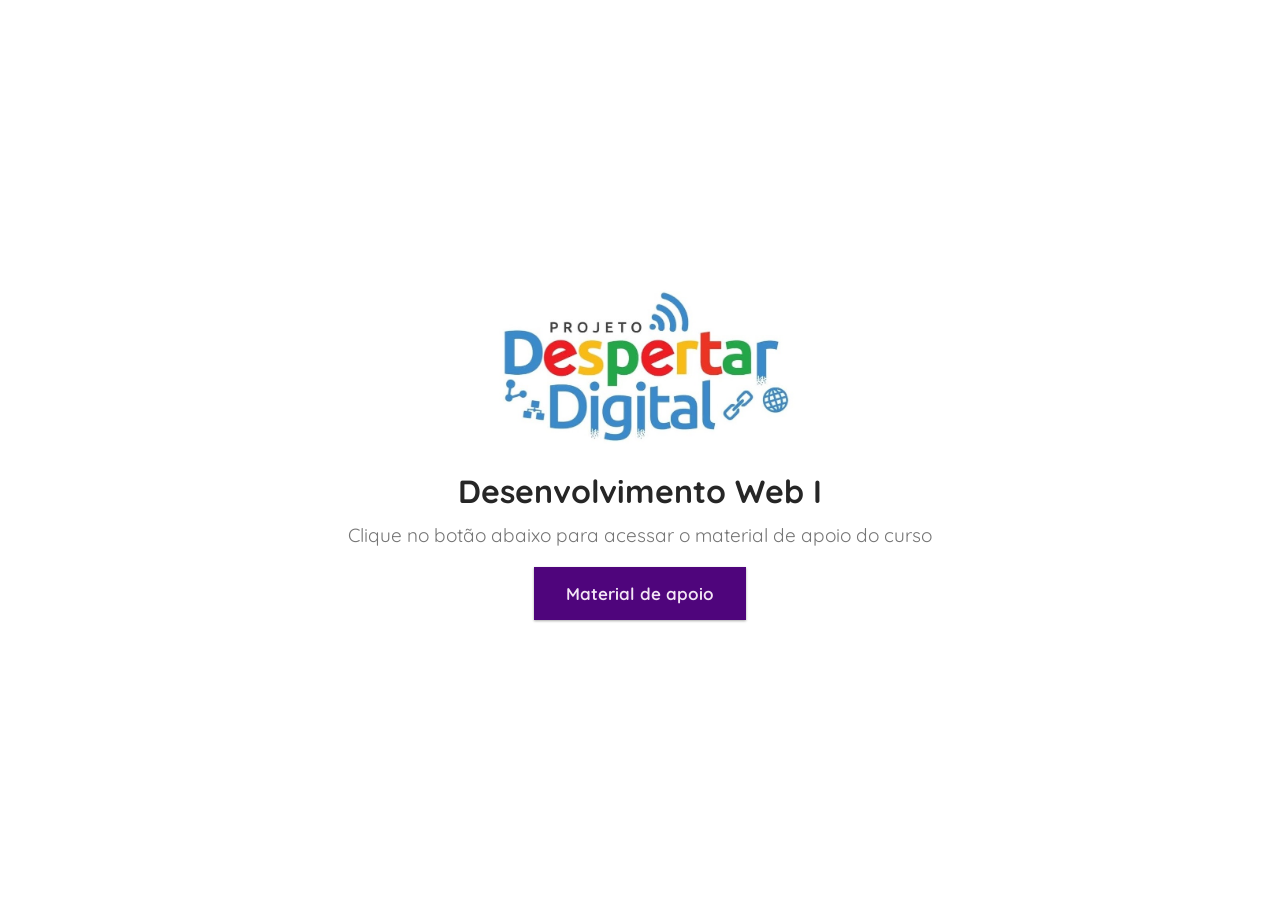
==== index.html @ e0d94d3c "Corrigindo bug de responsividade" ====
<!DOCTYPE html>
<html lang="pt-br">
    <head>
        <meta charset="UTF-8">
        <meta name="viewport" content="width=device-width, initial-scale=1.0">
        <link rel="preconnect" href="https://fonts.googleapis.com">
        <link rel="preconnect" href="https://fonts.gstatic.com" crossorigin>
        <link href="https://fonts.googleapis.com/css2?family=Quicksand:wght@300..700&display=swap" rel="stylesheet">
        <title>Desenvolvimento Web I</title>
        <style>
            * {
                margin: 0;
                padding: 0;
                box-sizing: border-box;
                font-family: "Quicksand", sans-serif;
            }

            html, body {
                width: 1oovh;
                height: 100%;
                display: flex;
                justify-content: center;
                align-items: center;
            }

            main {
                display: flex;
                flex-direction: column;
                row-gap: 12px;
                align-items: center;
                overflow: auto;
            }

            p {
                font-size: 19px;
                color: #757575;
                text-align: center;
            }

            h1 { color: #262626; }

            button {
                font-size: 17px;
                padding: 16px 32px;
                border: none;
                font-weight: 660;
                cursor: pointer;
                color: #F3E5F5;
                background-color:#4f057c;
                transition: all 0.4s;
                margin: 8px 0;
                box-shadow: rgba(0, 0, 0, 0.12) 0px 1px 3px, rgba(0, 0, 0, 0.24) 0px 1px 2px;
            }

            button:hover {
                background-color:#6A1B9A;
                box-shadow: rgba(0, 0, 0, 0.1) 0px 20px 25px -5px, rgba(0, 0, 0, 0.04) 0px 10px 10px -5px;
            }

        </style>
    </head>
    <body>
        <main>
            <img src="./logo.jpg" alt="Despertar Digital" width="320px">
            <h1>Desenvolvimento Web I</h1>
            <p>Clique no botão abaixo para acessar o material de apoio do curso</p>
            <button type="button" onclick="irPara()">Material de apoio</button>
        </main>
        <script>
            function irPara() { 
                window.location.href = 'https://drive.google.com/drive/folders/1_1f9Cpxr88D0HIj3icY5NTqwv_Tn4KFy?usp=sharing';
            }
        </script>
    </body>
</html>
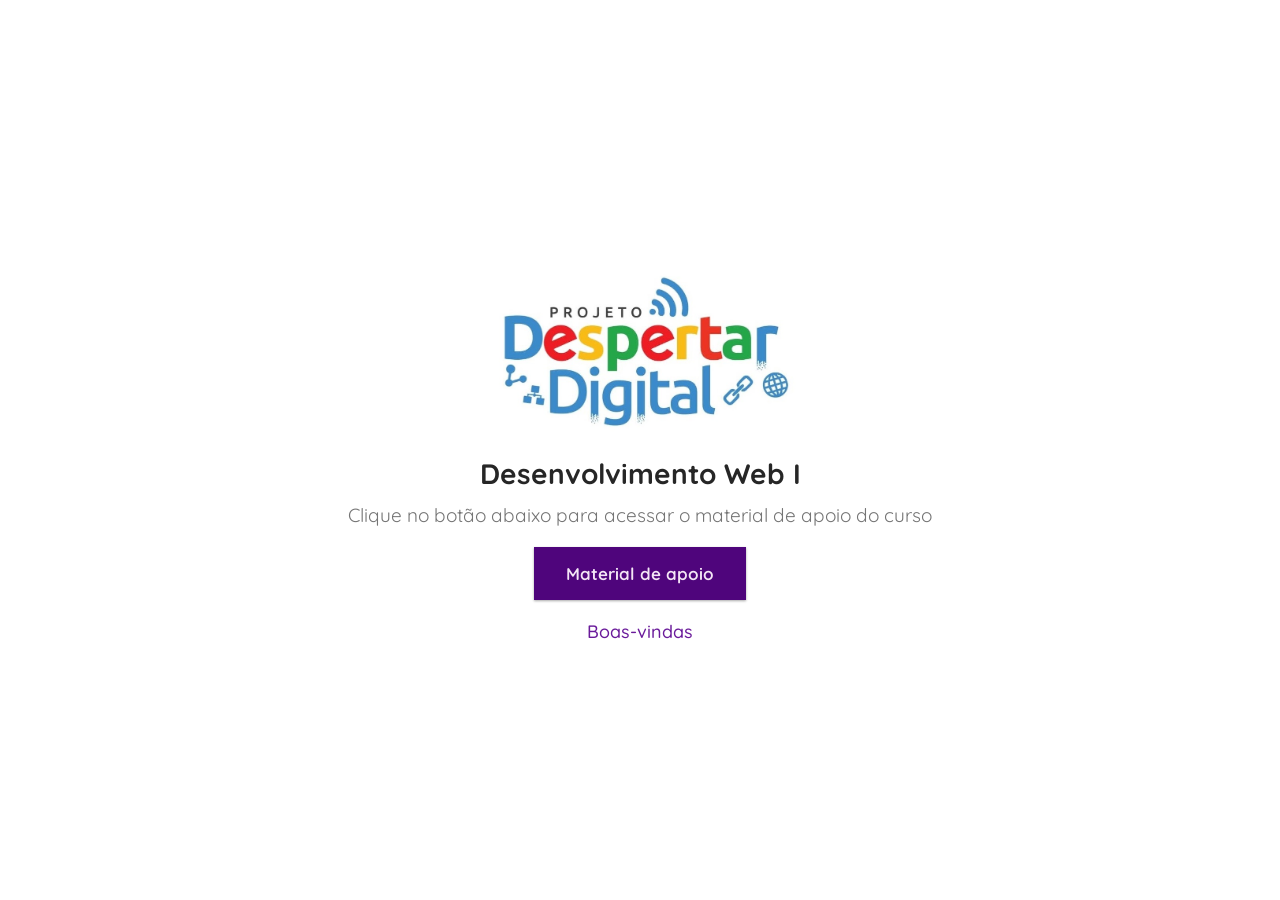
==== commit 2914b128: "Adicionando link para o formulário de boas-vindas" ====
--- a/index.html
+++ b/index.html
@@ -6,57 +6,16 @@
         <link rel="preconnect" href="https://fonts.googleapis.com">
         <link rel="preconnect" href="https://fonts.gstatic.com" crossorigin>
         <link href="https://fonts.googleapis.com/css2?family=Quicksand:wght@300..700&display=swap" rel="stylesheet">
+        <link rel="stylesheet" href="./base.css">
         <title>Desenvolvimento Web I</title>
         <style>
-            * {
-                margin: 0;
-                padding: 0;
-                box-sizing: border-box;
-                font-family: "Quicksand", sans-serif;
-            }
-
-            html, body {
-                width: 1oovh;
-                height: 100%;
-                display: flex;
-                justify-content: center;
-                align-items: center;
-            }
-
-            main {
-                display: flex;
-                flex-direction: column;
-                row-gap: 12px;
-                align-items: center;
-                overflow: auto;
-            }
+            * { padding: 0; }
 
             p {
                 font-size: 19px;
                 color: #757575;
                 text-align: center;
             }
-
-            h1 { color: #262626; }
-
-            button {
-                font-size: 17px;
-                padding: 16px 32px;
-                border: none;
-                font-weight: 660;
-                cursor: pointer;
-                color: #F3E5F5;
-                background-color:#4f057c;
-                transition: all 0.4s;
-                margin: 8px 0;
-                box-shadow: rgba(0, 0, 0, 0.12) 0px 1px 3px, rgba(0, 0, 0, 0.24) 0px 1px 2px;
-            }
-
-            button:hover {
-                background-color:#6A1B9A;
-                box-shadow: rgba(0, 0, 0, 0.1) 0px 20px 25px -5px, rgba(0, 0, 0, 0.04) 0px 10px 10px -5px;
-            }
-
         </style>
     </head>
     <body>
@@ -65,10 +24,11 @@
             <h1>Desenvolvimento Web I</h1>
             <p>Clique no botão abaixo para acessar o material de apoio do curso</p>
             <button type="button" onclick="irPara()">Material de apoio</button>
+            <a href="./boas-vindas.html">Boas-vindas</a>
         </main>
         <script>
             function irPara() { 
-                window.location.href = 'https://drive.google.com/drive/folders/1_1f9Cpxr88D0HIj3icY5NTqwv_Tn4KFy?usp=sharing';
+                window.location.href = 'https://drive.google.com/drive/folders/1N3WFvoMLqIjIff2vUEI7ZFphqDsNPISp?usp=sharing';
             }
         </script>
     </body>
--- a/base.css
+++ b/base.css
@@ -0,0 +1,55 @@
+* {
+    margin: 0;
+    box-sizing: border-box;
+    font-family: "Quicksand", sans-serif;
+}
+
+html, body {
+    height: 100%;
+    display: flex;
+    justify-content: center;
+    align-items: center;
+}
+
+main {
+    display: flex;
+    flex-direction: column;
+    row-gap: 12px;
+    align-items: center;
+    overflow: auto;
+}
+
+button {
+    font-size: 17px;
+    padding: 16px 32px;
+    border: none;
+    font-weight: 660;
+    cursor: pointer;
+    color: #F3E5F5;
+    background-color:#4f057c;
+    transition: all 0.4s;
+    margin: 8px 0;
+    box-shadow: rgba(0, 0, 0, 0.12) 0px 1px 3px, rgba(0, 0, 0, 0.24) 0px 1px 2px;
+}
+
+button:hover {
+    background-color:#6A1B9A;
+    box-shadow: rgba(0, 0, 0, 0.1) 0px 20px 25px -5px, rgba(0, 0, 0, 0.04) 0px 10px 10px -5px;
+}
+
+h1 { 
+    color: #262626;
+    font-size: 28px;
+}
+
+    a {
+        font-size: 18px;
+        color: #6A1B9A;
+        font-weight: 500;
+        text-decoration: none;
+    }
+
+    a:hover {
+        text-decoration: underline;
+        color:#4f057c;
+    }
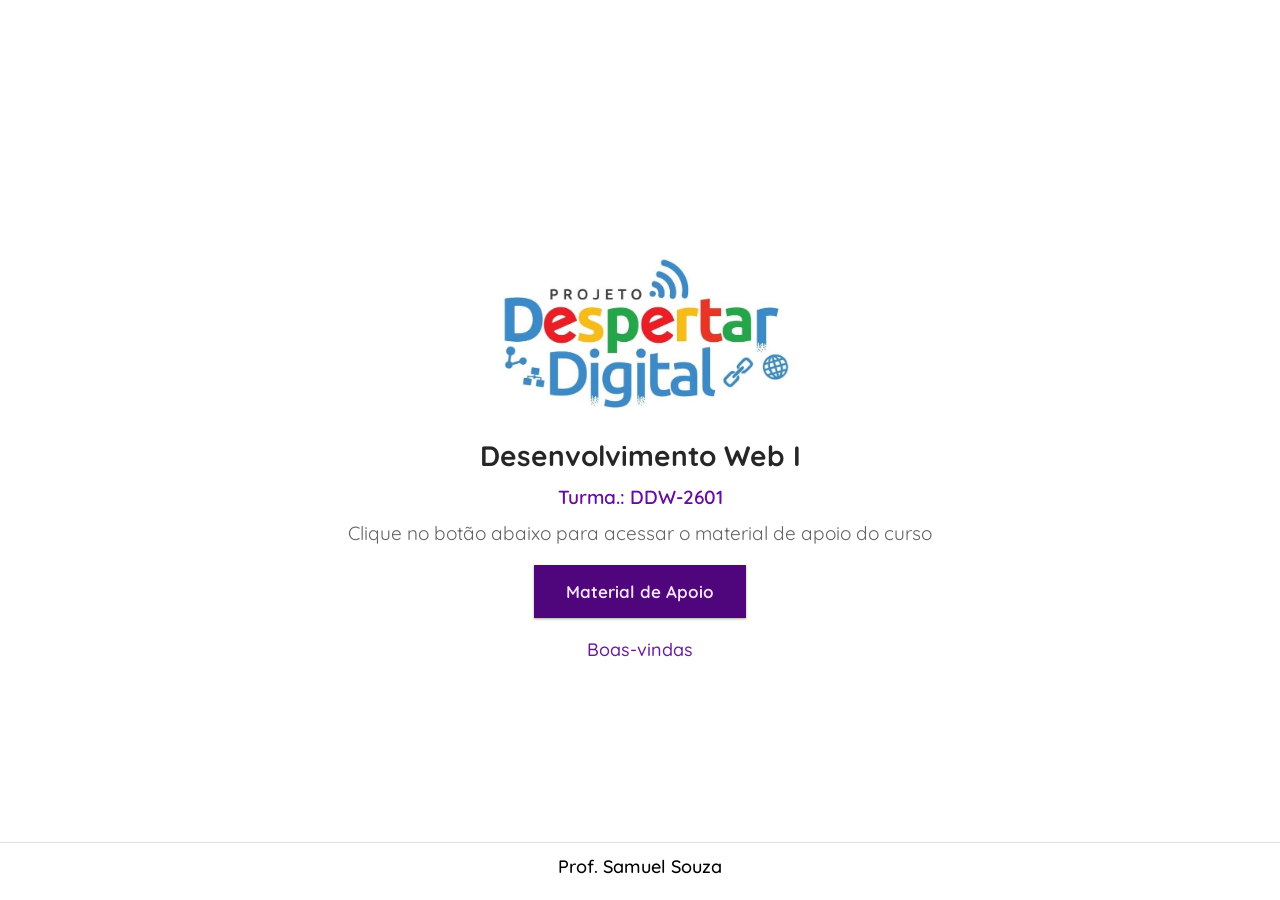
==== commit eab25201: "Melhorando a página da turma" ====
--- a/index.html
+++ b/index.html
@@ -13,8 +13,14 @@
 
             p {
                 font-size: 19px;
-                color: #757575;
+                color: #636363;
                 text-align: center;
+            }
+
+            p.turma {
+                font-size: 19px;
+                font-weight: 600;
+                color: #670c9f;
             }
         </style>
     </head>
@@ -22,14 +28,16 @@
         <main>
             <img src="./logo.jpg" alt="Despertar Digital" width="320px">
             <h1>Desenvolvimento Web I</h1>
+            <p class="turma">Turma.: DDW-2601</p>
             <p>Clique no botão abaixo para acessar o material de apoio do curso</p>
-            <button type="button" onclick="irPara()">Material de apoio</button>
-            <a href="./boas-vindas.html">Boas-vindas</a>
+            <a class="btn" href="https://www.dropbox.com/scl/fo/ylbcxq0yrsxftknlajrb0/AM5UWRIhtls204zV78IrxsM?rlkey=a5twrcvr0nxecxndv8o98dikl&st=add8h6ah&dl=0" target="_blank">
+                Material de Apoio
+            </a>
+            <a class="default-link" href="./boas-vindas.html">Boas-vindas</a>
         </main>
-        <script>
-            function irPara() { 
-                window.location.href = 'https://drive.google.com/drive/folders/1N3WFvoMLqIjIff2vUEI7ZFphqDsNPISp?usp=sharing';
-            }
-        </script>
+
+        <footer>
+            Prof. Samuel Souza
+        </footer>
     </body>
 </html>
--- a/base.css
+++ b/base.css
@@ -4,9 +4,15 @@
     font-family: "Quicksand", sans-serif;
 }
 
+body {
+    position: relative;
+}
+
 html, body {
+    width: 100%;
     height: 100%;
     display: flex;
+    flex-direction: column;
     justify-content: center;
     align-items: center;
 }
@@ -19,20 +25,21 @@
     overflow: auto;
 }
 
-button {
+button, a.btn {
     font-size: 17px;
     padding: 16px 32px;
     border: none;
     font-weight: 660;
     cursor: pointer;
     color: #F3E5F5;
+    text-decoration: none;
     background-color:#4f057c;
     transition: all 0.4s;
     margin: 8px 0;
     box-shadow: rgba(0, 0, 0, 0.12) 0px 1px 3px, rgba(0, 0, 0, 0.24) 0px 1px 2px;
 }
 
-button:hover {
+button:hover, a.btn:hover {
     background-color:#6A1B9A;
     box-shadow: rgba(0, 0, 0, 0.1) 0px 20px 25px -5px, rgba(0, 0, 0, 0.04) 0px 10px 10px -5px;
 }
@@ -42,14 +49,25 @@
     font-size: 28px;
 }
 
-    a {
-        font-size: 18px;
-        color: #6A1B9A;
-        font-weight: 500;
-        text-decoration: none;
-    }
+a.default-link {
+    font-size: 18px;
+    color: #6A1B9A;
+    font-weight: 500;
+    text-decoration: none;
+}
 
-    a:hover {
-        text-decoration: underline;
-        color:#4f057c;
-    }+a.default-link:hover {
+    text-decoration: underline;
+    color:#4f057c;
+}
+
+footer {
+    width: 100%;
+    padding: 12px 0;
+    text-align: center;
+    font-size: 18px;
+    font-weight: 550;
+    position: absolute;
+    bottom: 10px;
+    border-top: 1px solid #e0e0e0;
+}
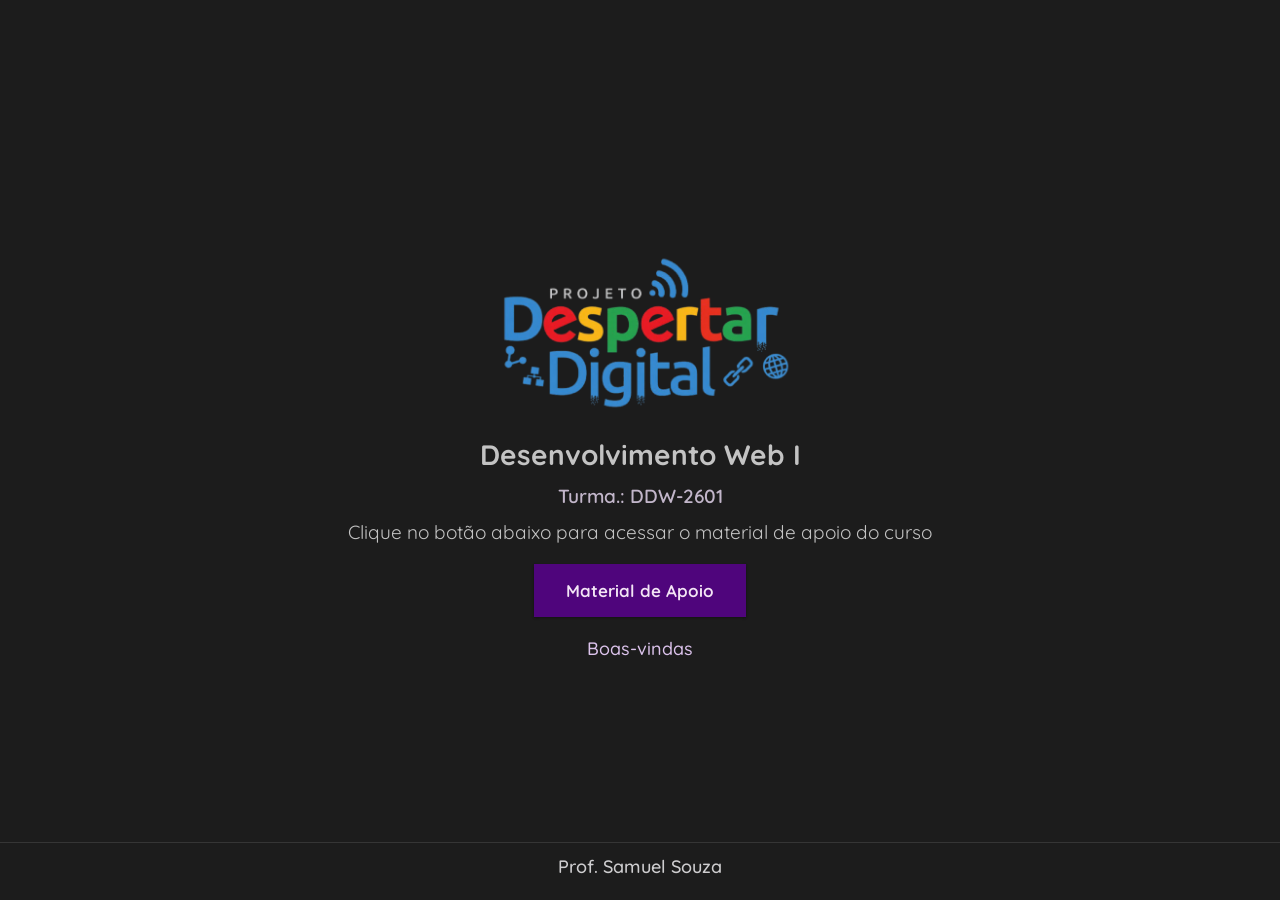
==== commit 1028dbc0: "Criando tema dark" ====
--- a/index.html
+++ b/index.html
@@ -3,6 +3,7 @@
     <head>
         <meta charset="UTF-8">
         <meta name="viewport" content="width=device-width, initial-scale=1.0">
+        <link rel="icon" type="image/x-icon" href="./favicon.ico">
         <link rel="preconnect" href="https://fonts.googleapis.com">
         <link rel="preconnect" href="https://fonts.gstatic.com" crossorigin>
         <link href="https://fonts.googleapis.com/css2?family=Quicksand:wght@300..700&display=swap" rel="stylesheet">
@@ -13,20 +14,20 @@
 
             p {
                 font-size: 19px;
-                color: #636363;
+                color: #c3c3c3;
                 text-align: center;
             }
 
             p.turma {
                 font-size: 19px;
                 font-weight: 600;
-                color: #670c9f;
+                color: #c2b6ca;
             }
         </style>
     </head>
-    <body>
+    <body class="page">
         <main>
-            <img src="./logo.jpg" alt="Despertar Digital" width="320px">
+            <img src="./logo.png" alt="Despertar Digital" width="320px">
             <h1>Desenvolvimento Web I</h1>
             <p class="turma">Turma.: DDW-2601</p>
             <p>Clique no botão abaixo para acessar o material de apoio do curso</p>
--- a/base.css
+++ b/base.css
@@ -15,6 +15,8 @@
     flex-direction: column;
     justify-content: center;
     align-items: center;
+    background-color: #1c1c1c;
+    overflow: hidden;
 }
 
 main {
@@ -22,7 +24,7 @@
     flex-direction: column;
     row-gap: 12px;
     align-items: center;
-    overflow: auto;
+    overflow: hidden;
 }
 
 button, a.btn {
@@ -45,20 +47,20 @@
 }
 
 h1 { 
-    color: #262626;
+    color: #c3c3c3;
     font-size: 28px;
 }
 
 a.default-link {
     font-size: 18px;
-    color: #6A1B9A;
+    color: #dcc3ec;
     font-weight: 500;
     text-decoration: none;
 }
 
 a.default-link:hover {
     text-decoration: underline;
-    color:#4f057c;
+    color:#c1b8c6;
 }
 
 footer {
@@ -68,6 +70,29 @@
     font-size: 18px;
     font-weight: 550;
     position: absolute;
+    color: #cecdcf;
     bottom: 10px;
-    border-top: 1px solid #e0e0e0;
+    border-top: 1px solid #353535;
+}
+
+ul li::marker {
+    color: white;
+}
+
+.page {
+    animation: pageEnter 0.5s ease;
+}
+
+@keyframes pageEnter {
+    from {
+        opacity: 0;
+        filter: blur(0);
+        transform: translateY(50px);
+    }
+
+    to {
+        opacity: 1;
+        filter: blur(5px);
+        transform: translateY(0);
+    }
 }
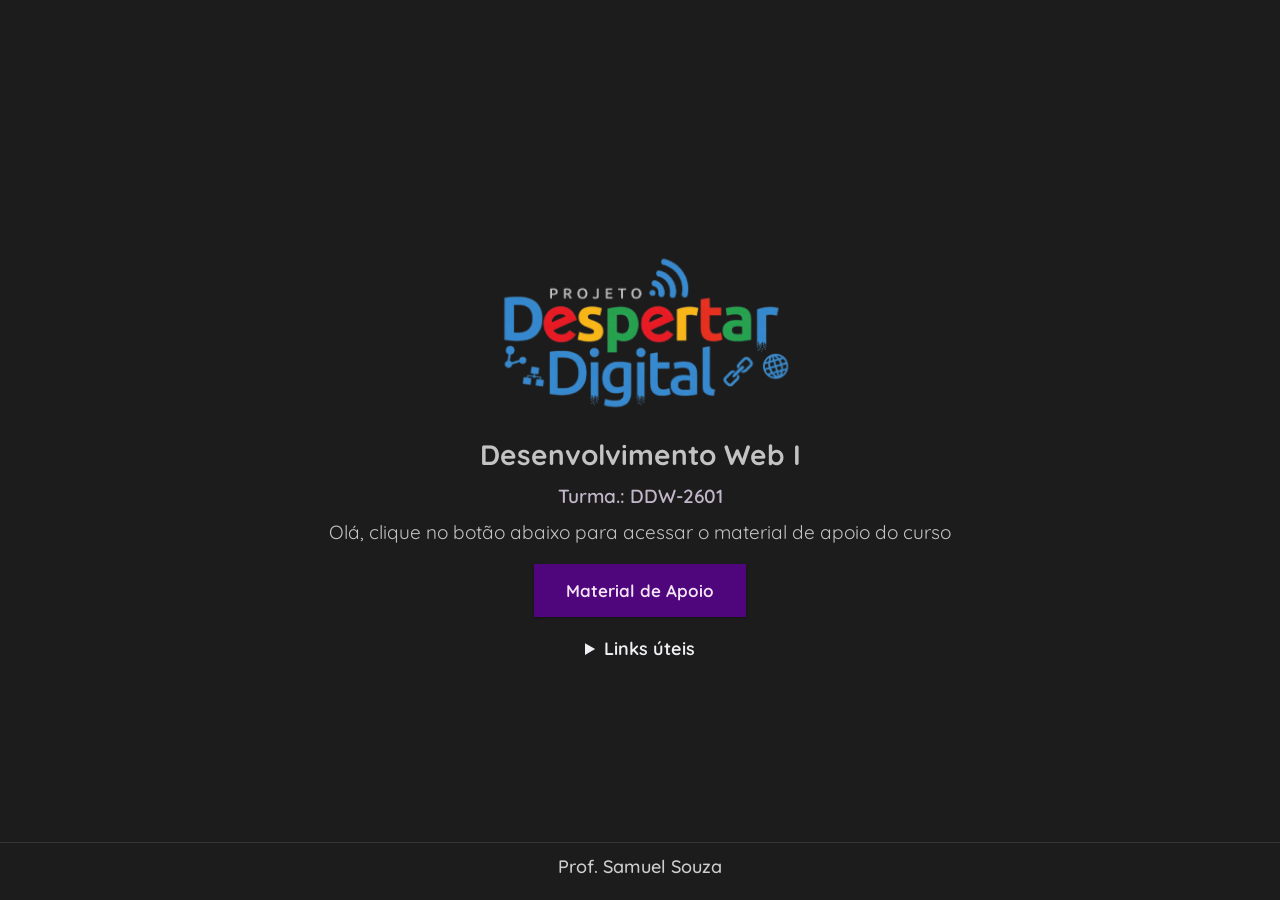
==== commit 8f263882: "Adicionando página de preview dos projetos finais da turma" ====
--- a/index.html
+++ b/index.html
@@ -23,6 +23,27 @@
                 font-weight: 600;
                 color: #c2b6ca;
             }
+
+            details > summary {
+                color: #f1eff3;
+                font-size: 18px;
+                font-weight: 650;
+                cursor: pointer;
+            }
+
+            details > summary:hover {
+                color: #c2b6ca
+            }
+
+            ul.link-list {
+                display: flex;
+                flex-direction: column;
+                gap: -1px;
+            }
+
+            ul.link-list > * {
+                margin-left: 50px;
+            }
         </style>
     </head>
     <body class="page">
@@ -30,11 +51,23 @@
             <img src="./logo.png" alt="Despertar Digital" width="320px">
             <h1>Desenvolvimento Web I</h1>
             <p class="turma">Turma.: DDW-2601</p>
-            <p>Clique no botão abaixo para acessar o material de apoio do curso</p>
+            <p>Olá, clique no botão abaixo para acessar o material de apoio do curso</p>
             <a class="btn" href="https://www.dropbox.com/scl/fo/ylbcxq0yrsxftknlajrb0/AM5UWRIhtls204zV78IrxsM?rlkey=a5twrcvr0nxecxndv8o98dikl&st=add8h6ah&dl=0" target="_blank">
                 Material de Apoio
             </a>
-            <a class="default-link" href="./boas-vindas.html">Boas-vindas</a>
+
+            <details>
+                <summary>Links úteis</summary>
+
+                <ul class="link-list">
+                    <li><a class="default-link" href="./boas-vindas.html" target="_blank">Formulário de Boas-vindas</a></li>
+                    <li><a class="default-link" href="./encerramento.html" target="_blank">Formulário de Encerramento</a></li>
+                    <li><a class="default-link" href="./projetos/index.html" target="_blank">Projetos publicados</a></li>
+                </ul>
+                
+            </details>
+
+            
         </main>
 
         <footer>
